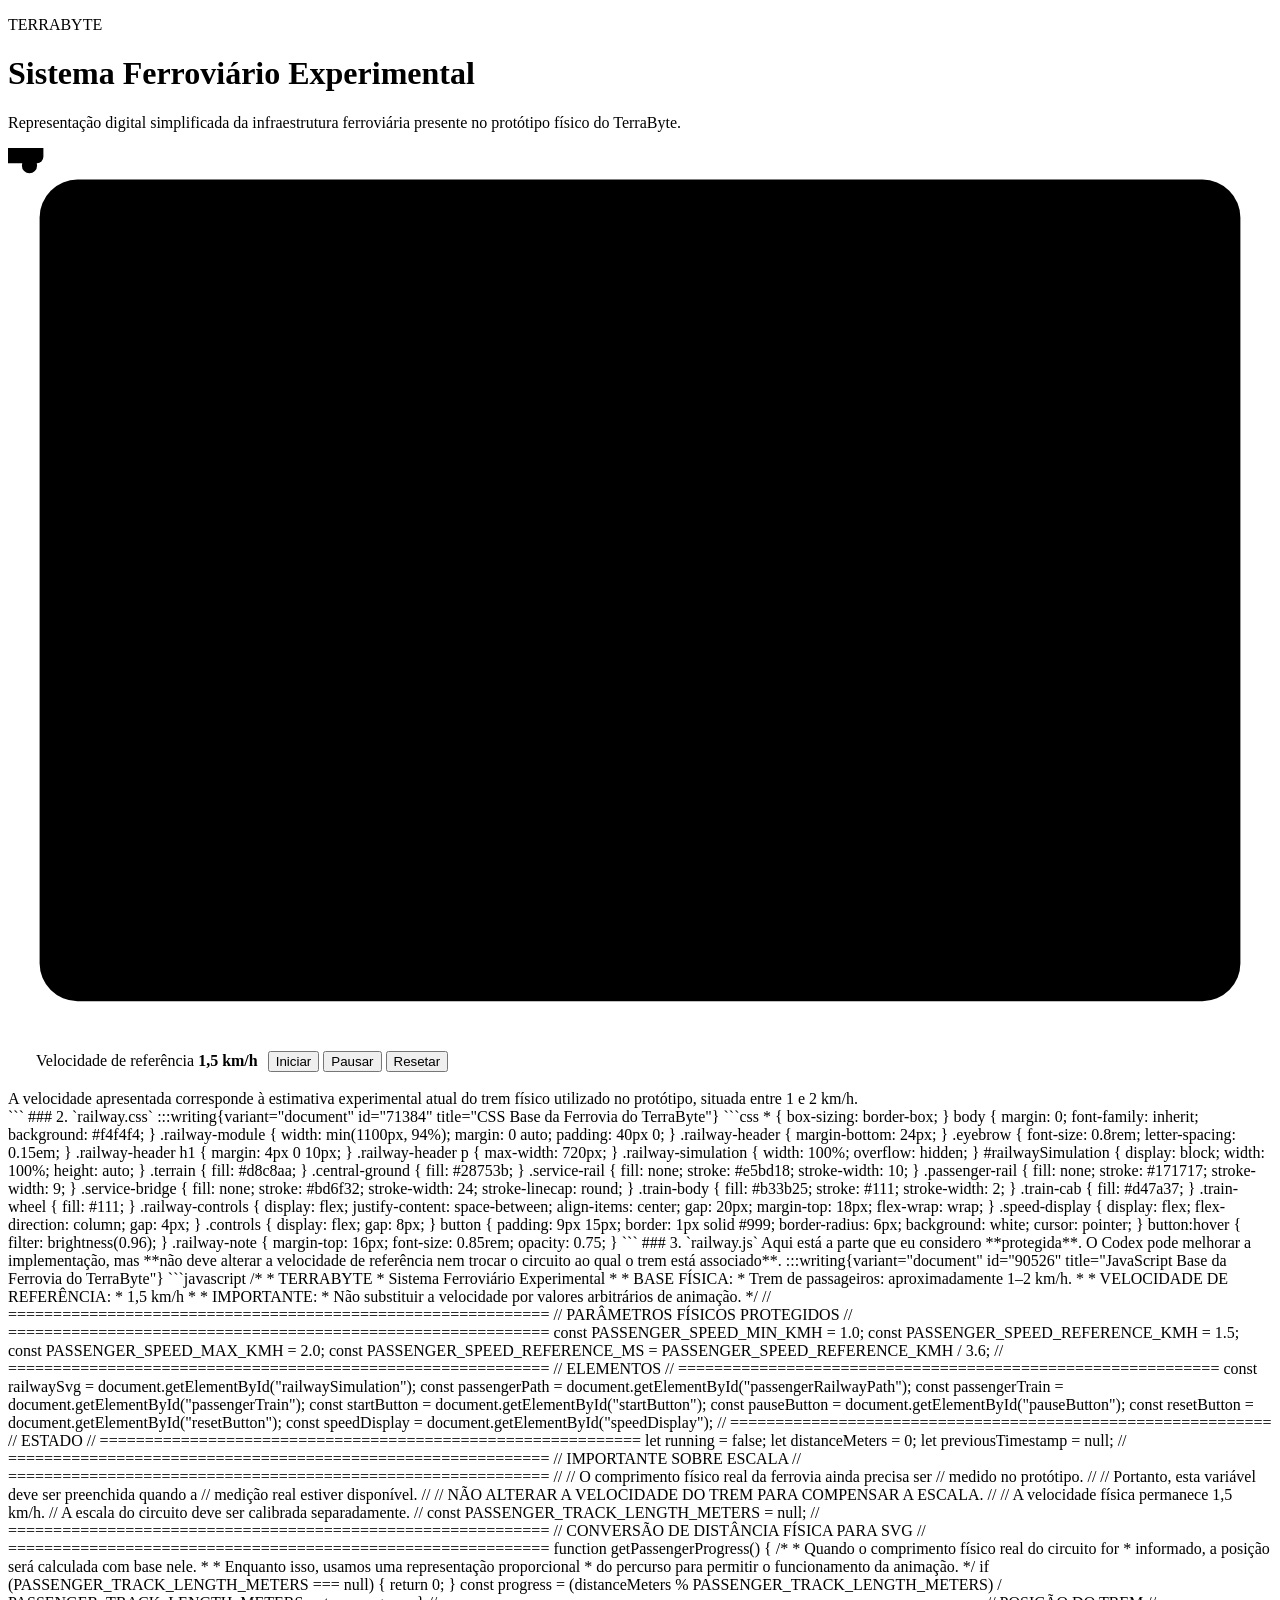
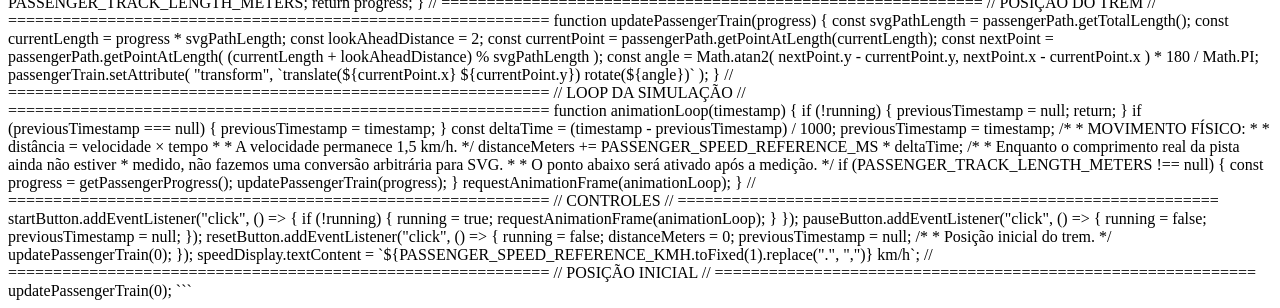
==== terrabyte feira de ciencias/railway/railway.html @ 581fd28a "Add files via upload" ====
<!DOCTYPE html>
<html lang="pt-BR">
<head>
    <meta charset="UTF-8">
    <meta name="viewport" content="width=device-width, initial-scale=1.0">
    <title>TerraByte | Sistema Ferroviário Experimental</title>
    <link rel="stylesheet" href="railway.css">
</head>

<body>

<main class="railway-module">

    <header class="railway-header">
        <p class="eyebrow">TERRABYTE</p>
        <h1>Sistema Ferroviário Experimental</h1>
        <p>
            Representação digital simplificada da infraestrutura ferroviária
            presente no protótipo físico do TerraByte.
        </p>
    </header>

    <section class="railway-simulation">

        <svg
            id="railwaySimulation"
            viewBox="0 0 1000 700"
            xmlns="http://www.w3.org/2000/svg"
            aria-label="Simulação da ferrovia experimental do TerraByte"
        >

            <!-- =====================================================
                 CENÁRIO BASE
                 ===================================================== -->

            <rect
                x="25"
                y="25"
                width="950"
                height="650"
                rx="30"
                class="terrain"
            />

            <!-- =====================================================
                 ÁREA CENTRAL
                 ===================================================== -->

            <circle
                cx="500"
                cy="350"
                r="105"
                class="central-ground"
            />

            <!-- =====================================================
                 FERROVIA AMARELA
                 SERVIÇO
                 ===================================================== -->

            <!-- CAMINHO MATEMÁTICO DA FERROVIA DE SERVIÇO -->
            <path
                id="serviceRailwayPath"
                pathLength="1"
                d="
                    M 185 115

                    C 300 80, 390 105, 500 95
                    C 620 82, 720 85, 815 125

                    C 900 160, 915 235, 900 310
                    C 890 360, 905 425, 875 490

                    C 850 550, 785 585, 700 585
                    C 610 590, 525 570, 435 585

                    C 340 600, 245 595, 165 555
                    C 90 515, 80 445, 100 375

                    C 120 305, 90 230, 115 175
                    C 130 140, 155 122, 185 115

                    Z
                "
            />

            <!-- REPRESENTAÇÃO VISUAL DOS DOIS TRILHOS -->
            <path
                class="service-rail service-rail-outer"
                d="
                    M 185 103
                    C 300 68, 390 93, 500 83
                    C 620 70, 720 73, 815 113
                    C 912 151, 927 233, 912 312
                    C 902 362, 917 428, 887 495
                    C 860 562, 790 597, 700 597
                    C 610 602, 525 582, 435 597
                    C 335 612, 240 607, 158 567
                    C 78 527, 68 447, 88 372
                    C 108 302, 78 227, 104 170
                    C 120 134, 153 110, 185 103
                    Z
                "
            />

            <path
                class="service-rail service-rail-inner"
                d="
                    M 185 127
                    C 300 92, 390 117, 500 107
                    C 620 94, 720 97, 815 137
                    C 888 169, 903 237, 888 308
                    C 878 358, 893 422, 863 485
                    C 840 538, 780 573, 700 573
                    C 610 578, 525 558, 435 573
                    C 345 588, 250 583, 172 543
                    C 102 503, 92 443, 112 378
                    C 132 308, 102 233, 126 180
                    C 140 148, 160 134, 185 127
                    Z
                "
            />

            <!-- =====================================================
                 RAMAL / PONTE CENTRAL
                 ===================================================== -->

            <path
                class="service-bridge"
                d="
                    M 790 285
                    L 625 430
                "
            />

            <!-- =====================================================
                 FERROVIA PRETA
                 PASSAGEIROS
                 ===================================================== -->

            <!-- CAMINHO MATEMÁTICO DO CIRCUITO DE PASSAGEIROS -->
            <path
                id="passengerRailwayPath"
                pathLength="1"
                d="
                    M 500 155

                    C 650 155, 775 225, 775 350
                    C 775 475, 650 545, 500 545

                    C 350 545, 225 475, 225 350
                    C 225 225, 350 155, 500 155

                    Z
                "
            />

            <!-- TRILHO VISUAL 1 -->
            <path
                class="passenger-rail"
                d="
                    M 500 143
                    C 657 143, 787 218, 787 350
                    C 787 482, 657 557, 500 557
                    C 343 557, 213 482, 213 350
                    C 213 218, 343 143, 500 143
                    Z
                "
            />

            <!-- TRILHO VISUAL 2 -->
            <path
                class="passenger-rail"
                d="
                    M 500 167
                    C 643 167, 763 232, 763 350
                    C 763 468, 643 533, 500 533
                    C 357 533, 237 468, 237 350
                    C 237 232, 357 167, 500 167
                    Z
                "
            />

            <!-- =====================================================
                 TREM DE PASSAGEIROS
                 ===================================================== -->

            <g id="passengerTrain">

                <rect
                    x="-28"
                    y="-12"
                    width="56"
                    height="24"
                    rx="5"
                    class="train-body"
                />

                <rect
                    x="10"
                    y="-9"
                    width="15"
                    height="18"
                    rx="2"
                    class="train-cab"
                />

                <circle
                    cx="-17"
                    cy="14"
                    r="6"
                    class="train-wheel"
                />

                <circle
                    cx="17"
                    cy="14"
                    r="6"
                    class="train-wheel"
                />

            </g>

        </svg>

    </section>

    <section class="railway-controls">

        <div class="speed-display">
            <span>Velocidade de referência</span>
            <strong id="speedDisplay">1,5 km/h</strong>
        </div>

        <div class="controls">
            <button id="startButton">Iniciar</button>
            <button id="pauseButton">Pausar</button>
            <button id="resetButton">Resetar</button>
        </div>

    </section>

    <footer class="railway-note">
        A velocidade apresentada corresponde à estimativa experimental atual
        do trem físico utilizado no protótipo, situada entre 1 e 2 km/h.
    </footer>

</main>

<script src="railway.js"></script>

</body>
</html>
```

### 2. `railway.css`

:::writing{variant="document" id="71384" title="CSS Base da Ferrovia do TerraByte"}
```css
* {
    box-sizing: border-box;
}

body {
    margin: 0;
    font-family: inherit;
    background: #f4f4f4;
}

.railway-module {
    width: min(1100px, 94%);
    margin: 0 auto;
    padding: 40px 0;
}

.railway-header {
    margin-bottom: 24px;
}

.eyebrow {
    font-size: 0.8rem;
    letter-spacing: 0.15em;
}

.railway-header h1 {
    margin: 4px 0 10px;
}

.railway-header p {
    max-width: 720px;
}

.railway-simulation {
    width: 100%;
    overflow: hidden;
}

#railwaySimulation {
    display: block;
    width: 100%;
    height: auto;
}

.terrain {
    fill: #d8c8aa;
}

.central-ground {
    fill: #28753b;
}

.service-rail {
    fill: none;
    stroke: #e5bd18;
    stroke-width: 10;
}

.passenger-rail {
    fill: none;
    stroke: #171717;
    stroke-width: 9;
}

.service-bridge {
    fill: none;
    stroke: #bd6f32;
    stroke-width: 24;
    stroke-linecap: round;
}

.train-body {
    fill: #b33b25;
    stroke: #111;
    stroke-width: 2;
}

.train-cab {
    fill: #d47a37;
}

.train-wheel {
    fill: #111;
}

.railway-controls {
    display: flex;
    justify-content: space-between;
    align-items: center;
    gap: 20px;
    margin-top: 18px;
    flex-wrap: wrap;
}

.speed-display {
    display: flex;
    flex-direction: column;
    gap: 4px;
}

.controls {
    display: flex;
    gap: 8px;
}

button {
    padding: 9px 15px;
    border: 1px solid #999;
    border-radius: 6px;
    background: white;
    cursor: pointer;
}

button:hover {
    filter: brightness(0.96);
}

.railway-note {
    margin-top: 16px;
    font-size: 0.85rem;
    opacity: 0.75;
}
```

### 3. `railway.js`

Aqui está a parte que eu considero **protegida**. O Codex pode melhorar a implementação, mas **não deve alterar a velocidade de referência nem trocar o circuito ao qual o trem está associado**.

:::writing{variant="document" id="90526" title="JavaScript Base da Ferrovia do TerraByte"}
```javascript
/*
 * TERRABYTE
 * Sistema Ferroviário Experimental
 *
 * BASE FÍSICA:
 * Trem de passageiros: aproximadamente 1–2 km/h.
 *
 * VELOCIDADE DE REFERÊNCIA:
 * 1,5 km/h
 *
 * IMPORTANTE:
 * Não substituir a velocidade por valores arbitrários de animação.
 */

// ============================================================
// PARÂMETROS FÍSICOS PROTEGIDOS
// ============================================================

const PASSENGER_SPEED_MIN_KMH = 1.0;
const PASSENGER_SPEED_REFERENCE_KMH = 1.5;
const PASSENGER_SPEED_MAX_KMH = 2.0;

const PASSENGER_SPEED_REFERENCE_MS =
    PASSENGER_SPEED_REFERENCE_KMH / 3.6;


// ============================================================
// ELEMENTOS
// ============================================================

const railwaySvg =
    document.getElementById("railwaySimulation");

const passengerPath =
    document.getElementById("passengerRailwayPath");

const passengerTrain =
    document.getElementById("passengerTrain");

const startButton =
    document.getElementById("startButton");

const pauseButton =
    document.getElementById("pauseButton");

const resetButton =
    document.getElementById("resetButton");

const speedDisplay =
    document.getElementById("speedDisplay");


// ============================================================
// ESTADO
// ============================================================

let running = false;

let distanceMeters = 0;

let previousTimestamp = null;


// ============================================================
// IMPORTANTE SOBRE ESCALA
// ============================================================
//
// O comprimento físico real da ferrovia ainda precisa ser
// medido no protótipo.
//
// Portanto, esta variável deve ser preenchida quando a
// medição real estiver disponível.
//
// NÃO ALTERAR A VELOCIDADE DO TREM PARA COMPENSAR A ESCALA.
//
// A velocidade física permanece 1,5 km/h.
// A escala do circuito deve ser calibrada separadamente.
//

const PASSENGER_TRACK_LENGTH_METERS = null;


// ============================================================
// CONVERSÃO DE DISTÂNCIA FÍSICA PARA SVG
// ============================================================

function getPassengerProgress() {

    /*
     * Quando o comprimento físico real do circuito for
     * informado, a posição será calculada com base nele.
     *
     * Enquanto isso, usamos uma representação proporcional
     * do percurso para permitir o funcionamento da animação.
     */

    if (PASSENGER_TRACK_LENGTH_METERS === null) {
        return 0;
    }

    const progress =
        (distanceMeters % PASSENGER_TRACK_LENGTH_METERS) /
        PASSENGER_TRACK_LENGTH_METERS;

    return progress;
}


// ============================================================
// POSIÇÃO DO TREM
// ============================================================

function updatePassengerTrain(progress) {

    const svgPathLength =
        passengerPath.getTotalLength();

    const currentLength =
        progress * svgPathLength;

    const lookAheadDistance = 2;

    const currentPoint =
        passengerPath.getPointAtLength(currentLength);

    const nextPoint =
        passengerPath.getPointAtLength(
            (currentLength + lookAheadDistance) %
            svgPathLength
        );

    const angle =
        Math.atan2(
            nextPoint.y - currentPoint.y,
            nextPoint.x - currentPoint.x
        ) * 180 / Math.PI;

    passengerTrain.setAttribute(
        "transform",
        `translate(${currentPoint.x} ${currentPoint.y}) rotate(${angle})`
    );
}


// ============================================================
// LOOP DA SIMULAÇÃO
// ============================================================

function animationLoop(timestamp) {

    if (!running) {
        previousTimestamp = null;
        return;
    }

    if (previousTimestamp === null) {
        previousTimestamp = timestamp;
    }

    const deltaTime =
        (timestamp - previousTimestamp) / 1000;

    previousTimestamp = timestamp;

    /*
     * MOVIMENTO FÍSICO:
     *
     * distância = velocidade × tempo
     *
     * A velocidade permanece 1,5 km/h.
     */

    distanceMeters +=
        PASSENGER_SPEED_REFERENCE_MS * deltaTime;

    /*
     * Enquanto o comprimento real da pista ainda não estiver
     * medido, não fazemos uma conversão arbitrária para SVG.
     *
     * O ponto abaixo será ativado após a medição.
     */

    if (PASSENGER_TRACK_LENGTH_METERS !== null) {

        const progress =
            getPassengerProgress();

        updatePassengerTrain(progress);
    }

    requestAnimationFrame(animationLoop);
}


// ============================================================
// CONTROLES
// ============================================================

startButton.addEventListener("click", () => {

    if (!running) {
        running = true;
        requestAnimationFrame(animationLoop);
    }

});


pauseButton.addEventListener("click", () => {

    running = false;
    previousTimestamp = null;

});


resetButton.addEventListener("click", () => {

    running = false;

    distanceMeters = 0;
    previousTimestamp = null;

    /*
     * Posição inicial do trem.
     */
    updatePassengerTrain(0);

});


speedDisplay.textContent =
    `${PASSENGER_SPEED_REFERENCE_KMH.toFixed(1).replace(".", ",")} km/h`;


// ============================================================
// POSIÇÃO INICIAL
// ============================================================

updatePassengerTrain(0);
```
---- terrabyte feira de ciencias/railway/railway.css ----
/* TerraByte | Subsistema ferroviario.
   Usa os tokens visuais do style.css (--glass-border, --shadow-strong, --aero-*).
   Cores de maquete (trilhos, trem, cenario) sao "tinta" da reconstrucao e ficam
   restritas ao SVG; a interface em volta segue a identidade do TerraByte. */

.railway-section{scroll-margin-top:24px}
.railway-intro{max-width:940px;margin:0 0 18px;color:var(--aero-text-light)}

.railway-panel{overflow:hidden;border:1px solid var(--glass-border);border-radius:var(--radius-large);background:linear-gradient(145deg,rgba(255,255,255,.82),rgba(226,250,255,.55));box-shadow:var(--shadow-strong)}
.railway-scene{display:flex;justify-content:center;padding:clamp(10px,2vw,22px);background:linear-gradient(145deg,rgba(255,255,255,.45),rgba(200,244,255,.25))}

/* SVG responsivo: proporcao fixa pelo viewBox, altura limitada pela janela. */
.railway-svg{display:block;width:min(100%,78vh);max-width:100%;height:auto}

/* ---------- Terreno ---------- */
.rw-board{fill:url(#rwBoard);stroke:#8f7f5d;stroke-width:3;filter:drop-shadow(0 10px 14px rgba(19,112,156,.18))}
.rw-board-inset{fill:none;stroke:rgba(255,255,255,.35);stroke-width:2;stroke-dasharray:2 9;stroke-linecap:round}

/* ---------- Area verde central ---------- */
.rw-green{fill:url(#rwGreen);stroke:#256f3a;stroke-width:3}
.rw-green-grass{fill:url(#rwGrass);pointer-events:none}
.rw-plane path{fill:#f6f9fa;stroke:#aebcc2;stroke-width:1.4;stroke-linejoin:round;filter:drop-shadow(2px 3px 2px rgba(0,0,0,.28))}

/* ---------- Ferrovia amarela (servico) ----------
   Camadas, de baixo para cima: sombra, borda, corpo, aberturas do leito. */
.rw-s-shadow,.rw-b-shadow{fill:none;stroke:rgba(70,52,22,.30);stroke-width:34;stroke-linejoin:round;stroke-linecap:round}
.rw-s-shadow{transform:translate(4px,6px)}
.rw-s-edge{fill:none;stroke:#cf9f10;stroke-width:30;stroke-linejoin:round;stroke-linecap:round}
.rw-s-body{fill:none;stroke:#f3c81f;stroke-width:23;stroke-linejoin:round;stroke-linecap:round}
.rw-s-slots{fill:none;stroke:#c99a10;stroke-width:12;stroke-dasharray:6 6}

/* ---------- Ferrovia preta (passageiros) ---------- */
.rw-p-shadow{fill:none;stroke:rgba(40,36,30,.28);stroke-width:36;stroke-linejoin:round;transform:translate(4px,6px)}
.rw-p-bed{fill:none;stroke:#8e897d;stroke-width:34;stroke-linejoin:round}
.rw-p-sleepers{fill:none;stroke:#3f3832;stroke-width:28;stroke-dasharray:3.2 7.2;stroke-linejoin:round}
.rw-p-rails{fill:none;stroke:#141a1e;stroke-width:22;stroke-linejoin:round}

/* ---------- Ponte / rampa diagonal ---------- */
.rw-b-shadow{stroke:rgba(60,40,20,.34);stroke-linecap:butt}
.rw-b-edge{fill:none;stroke:#b25d1c;stroke-width:32;stroke-linejoin:round;stroke-linecap:butt}
.rw-b-body{fill:none;stroke:#ee8b3e;stroke-width:25;stroke-linejoin:round;stroke-linecap:butt}
.rw-b-slots{fill:none;stroke:#c76a26;stroke-width:13;stroke-dasharray:5 6}

/* ---------- Cenario de servico (estatico) ---------- */
.rw-tower-pad{fill:#cf9f10}
.rw-tower-pad-inner{fill:#f3c81f}
.rw-tower-pole{fill:#ffffff;stroke:#9fb3bb;stroke-width:1.2}
.rw-tower-flag{fill:#2f9bd8}
.rw-station-pad{fill:#4a9a5a;stroke:#2f6e40;stroke-width:2}
.rw-station-roof{fill:#b8efcb;stroke:#6fb98a;stroke-width:2}

/* ---------- Trem de passageiros (inspirado no Expresso de Hogwarts de brinquedo) ----------
   Vista superior; frente do trem = +x. */
.passenger-train{pointer-events:none}
.passenger-train>g{filter:drop-shadow(1.5px 2.5px 1.5px rgba(0,0,0,.38))}
.rw-chassis{fill:#1d1d22}
.rw-rod{fill:#2c2c33;stroke:#0f0f13;stroke-width:.6}
.rw-boiler{fill:url(#rwBoilerShade);stroke:#6e130f;stroke-width:.8}
.rw-band{fill:#d9a93a}
.rw-smokebox{fill:#202026;stroke:#0f0f13;stroke-width:.8}
.rw-chimney-ring{fill:#3a3a42}
.rw-chimney{fill:#0d0d10}
.rw-dome{fill:#e2b44a;stroke:#9c7420;stroke-width:.8}
.rw-cab{fill:#7c1712;stroke:#4f0e0b;stroke-width:.8}
.rw-cab-roof{fill:#a51f19}
.rw-trim{stroke:#d9a93a;stroke-width:1.1;stroke-linecap:round}
.rw-tender{fill:#1d1d22;stroke:#0f0f13;stroke-width:.8}
.rw-tender-lining{fill:none;stroke:#b3261e;stroke-width:1.2}
.rw-tender-coal{fill:#34343b}
.rw-coach{fill:#7c1712;stroke:#4f0e0b;stroke-width:.8}
.rw-coach-roof{fill:#a51f19}
.rw-vent{fill:#7c1712}
.rw-coupling{fill:#15151a}

/* ---------- Legenda ---------- */
.railway-legend{display:flex;flex-wrap:wrap;gap:8px 20px;margin:0;padding:14px clamp(16px,3vw,28px) 4px;list-style:none;color:var(--aero-text-light);font-size:.88rem}
.railway-legend li{display:inline-flex;align-items:center;gap:8px}
.rw-swatch{display:inline-block;width:26px;height:8px;border-radius:4px;border:1px solid rgba(255,255,255,.9);box-shadow:0 1px 3px rgba(12,100,140,.2)}
.rw-swatch-passenger{background:#141a1e}
.rw-swatch-service{background:#f3c81f}
.rw-swatch-bridge{background:#ee8b3e}
.rw-swatch-green{background:#3f9a56}

/* ---------- Controles ---------- */
.railway-controls{display:flex;flex-wrap:wrap;align-items:center;gap:10px;padding:14px clamp(16px,3vw,28px) 18px}
.railway-state{margin-left:auto;font-size:.74rem;padding:5px 12px}
.railway-state[data-state="running"]{color:#17703f;background:rgba(140,230,189,.55)}
.railway-state[data-state="paused"]{color:#8a4b00;background:rgba(255,226,160,.6)}
.tag-visual{color:#4a5f69;background:rgba(190,205,212,.5)}

/* ---------- Indicadores (reaproveita .data-panel / .data-card do TerraByte) ---------- */
.railway-readouts{padding:0 clamp(16px,3vw,28px) clamp(16px,3vw,24px);border-top:1px solid rgba(62,156,190,.16)}
.railway-readouts .data-panel{margin:18px 0 0}
.railway-readouts .data-card strong{font-variant-numeric:tabular-nums}

.railway-assumptions{margin-top:16px;padding:12px 16px;border:1px solid rgba(255,255,255,.9);border-radius:var(--radius-medium);background:rgba(255,255,255,.6);box-shadow:var(--shadow-soft);color:var(--aero-text-light);font-size:.92rem}
.railway-assumptions summary{cursor:pointer;color:#087eae;font-weight:700}
.railway-assumptions ul{margin:12px 0 2px;padding:0;list-style:none;display:grid;gap:10px}
.railway-assumptions li{display:flex;flex-wrap:wrap;align-items:baseline;gap:6px 10px}
.railway-assumptions li>span:last-child{flex:1 1 260px;min-width:0}

@media(max-width:560px){
    .railway-controls button{flex:1 1 40%}
    .railway-state{margin-left:0;flex-basis:100%;text-align:center}
}

/* ---------- Frota, agua, turbina e inspecao ---------- */
.rw-veh{pointer-events:none;filter:drop-shadow(1.5px 2.5px 1.5px rgba(0,0,0,.35))}
.rw-veh-body>*{stroke:rgba(0,0,0,.45);stroke-width:1}
.rw-veh-label{font:700 11px/1 system-ui,sans-serif;fill:#fff;stroke:rgba(20,40,50,.75);stroke-width:3;paint-order:stroke;stroke-linejoin:round}
.rw-cargo{fill:#8a5a2b;stroke:#4b2f14;stroke-width:1}
.rw-heli-shadow{fill:#000}
.rw-heli-rotor{transform-origin:0 0}
.rw-heli-rotor>*{fill:rgba(40,40,50,.75);stroke:none}
.rw-veh[data-flying="1"] .rw-heli-rotor{animation:rw-spin .22s linear infinite}
@keyframes rw-spin{from{transform:rotate(0)}to{transform:rotate(360deg)}}

.rw-pond{fill:#5cc2ea;stroke:#2f8fbf;stroke-width:3}
.rw-wave{fill:none;stroke:rgba(255,255,255,.75);stroke-width:2;stroke-linecap:round;stroke-dasharray:14 22;animation:rw-wave 5s linear infinite}
.rw-wave-2{animation-duration:7s;animation-direction:reverse}
@keyframes rw-wave{to{stroke-dashoffset:-72}}
.rw-ripple{fill:none;stroke:#fff;stroke-width:1.6}

.rw-tpad{fill:#e9f6fb;stroke:#8ab7c9;stroke-width:2}
.rw-tglow{fill:none;stroke:#ffd45a;stroke-width:5;opacity:0}
.rw-turbine-rotor path{fill:#fff;stroke:#7fa7b6;stroke-width:1}
.rw-turbine-rotor{transform-origin:0 0}
.rw-thub{fill:#2f9bd8}
.rw-turbine.is-spin .rw-turbine-rotor{animation:rw-spin 1.4s linear infinite}
.rw-turbine.is-climax .rw-turbine-rotor{animation-duration:.35s}
.rw-turbine.is-climax .rw-tglow{animation:rw-glow 1s ease-in-out infinite}
@keyframes rw-glow{0%,100%{opacity:.15}50%{opacity:.9}}

.rw-verdict rect{fill:rgba(255,255,255,.94);stroke:#e39a1d;stroke-width:2}
.rw-verdict text{font:800 13px system-ui,sans-serif;fill:#8a4b00}
.rw-verdict.is-approved rect{stroke:#2f9b57;fill:#e5f8ec}
.rw-verdict.is-approved text{fill:#17703f}

#turbine.cycle-spin:not(.is-spinning) .turbine-rotor{animation:rotor-spin var(--cycle-spin,1.4s) linear infinite}
#turbine.cycle-paused:not(.is-spinning) .turbine-rotor,.railway-section.is-paused .rw-turbine-rotor,.railway-section.is-paused .rw-wave,.railway-section.is-paused .rw-heli-rotor,.railway-section.is-paused .rw-tglow{animation-play-state:paused}

.rw-swatch-water{background:#5cc2ea}
.rw-swatch-turbine{background:#e9f6fb;border-color:#8ab7c9}
.railway-catalog{width:100%;border-collapse:collapse;font-size:.82rem}
.railway-catalog th,.railway-catalog td{padding:6px 8px;text-align:left;border-bottom:1px solid rgba(62,156,190,.18);vertical-align:top}

@media(prefers-reduced-motion:reduce){.rw-wave{animation:none}}
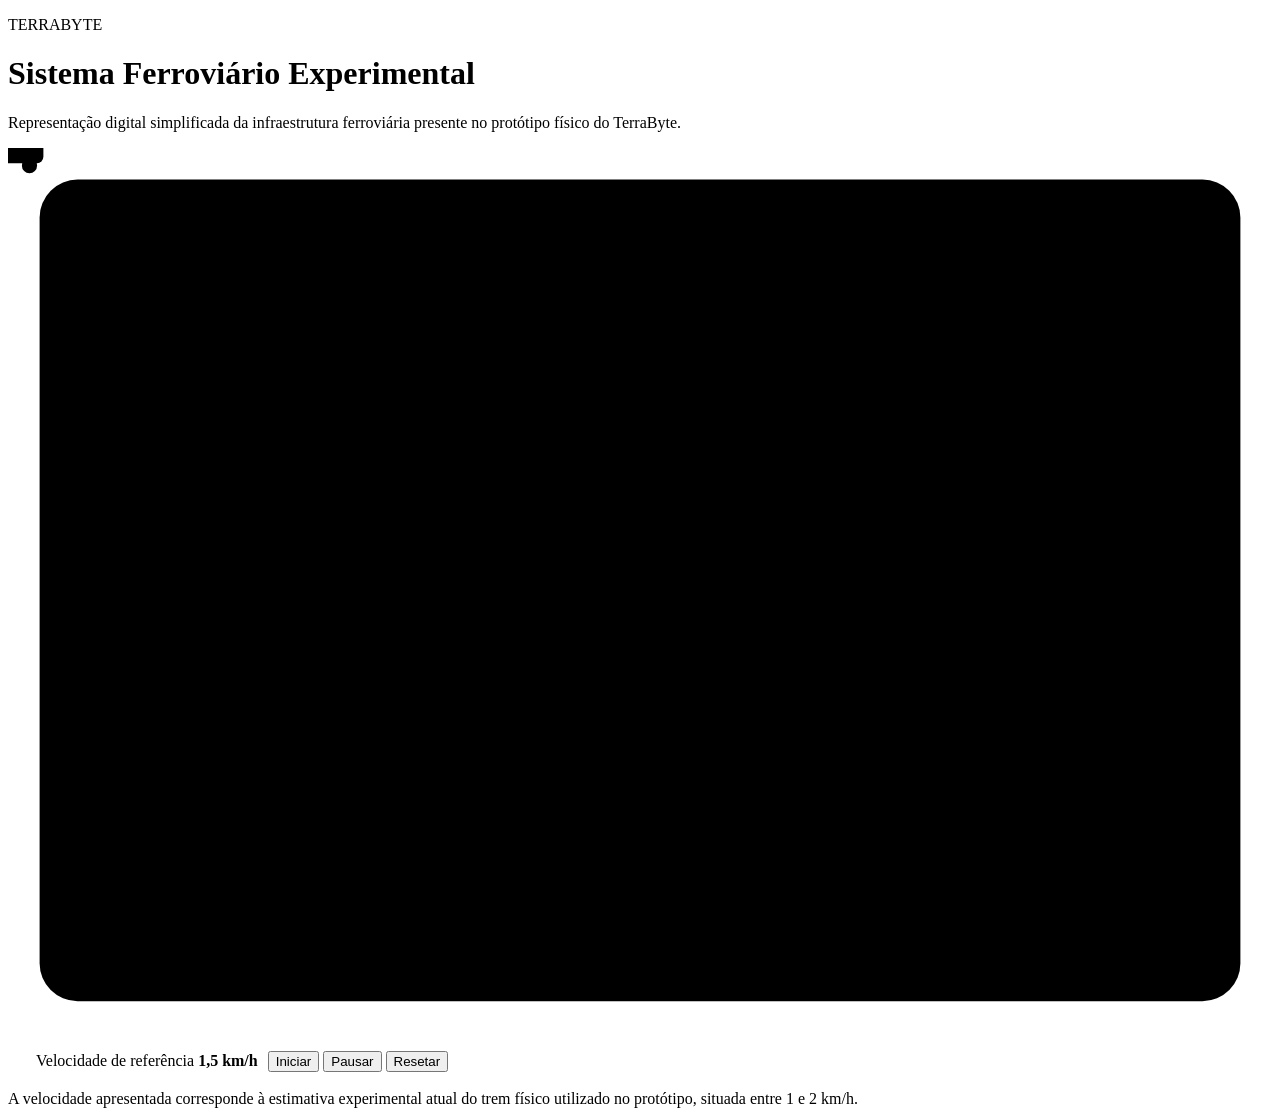
==== commit cfebe814: "Add a minimal cargo-sync script include so the existing railway lifecycle toggles cargo visibility f" ====
--- a/terrabyte feira de ciencias/railway/railway.html
+++ b/terrabyte feira de ciencias/railway/railway.html
@@ -1,630 +1,254 @@
-<!DOCTYPE html>
-<html lang="pt-BR">
-<head>
-    <meta charset="UTF-8">
-    <meta name="viewport" content="width=device-width, initial-scale=1.0">
-    <title>TerraByte | Sistema Ferroviário Experimental</title>
-    <link rel="stylesheet" href="railway.css">
-</head>
-
-<body>
-
-<main class="railway-module">
-
-    <header class="railway-header">
-        <p class="eyebrow">TERRABYTE</p>
-        <h1>Sistema Ferroviário Experimental</h1>
-        <p>
-            Representação digital simplificada da infraestrutura ferroviária
-            presente no protótipo físico do TerraByte.
-        </p>
-    </header>
-
-    <section class="railway-simulation">
-
-        <svg
-            id="railwaySimulation"
-            viewBox="0 0 1000 700"
-            xmlns="http://www.w3.org/2000/svg"
-            aria-label="Simulação da ferrovia experimental do TerraByte"
-        >
-
-            <!-- =====================================================
-                 CENÁRIO BASE
-                 ===================================================== -->
-
-            <rect
-                x="25"
-                y="25"
-                width="950"
-                height="650"
-                rx="30"
-                class="terrain"
-            />
-
-            <!-- =====================================================
-                 ÁREA CENTRAL
-                 ===================================================== -->
-
-            <circle
-                cx="500"
-                cy="350"
-                r="105"
-                class="central-ground"
-            />
-
-            <!-- =====================================================
-                 FERROVIA AMARELA
-                 SERVIÇO
-                 ===================================================== -->
-
-            <!-- CAMINHO MATEMÁTICO DA FERROVIA DE SERVIÇO -->
-            <path
-                id="serviceRailwayPath"
-                pathLength="1"
-                d="
-                    M 185 115
-
-                    C 300 80, 390 105, 500 95
-                    C 620 82, 720 85, 815 125
-
-                    C 900 160, 915 235, 900 310
-                    C 890 360, 905 425, 875 490
-
-                    C 850 550, 785 585, 700 585
-                    C 610 590, 525 570, 435 585
-
-                    C 340 600, 245 595, 165 555
-                    C 90 515, 80 445, 100 375
-
-                    C 120 305, 90 230, 115 175
-                    C 130 140, 155 122, 185 115
-
-                    Z
-                "
-            />
-
-            <!-- REPRESENTAÇÃO VISUAL DOS DOIS TRILHOS -->
-            <path
-                class="service-rail service-rail-outer"
-                d="
-                    M 185 103
-                    C 300 68, 390 93, 500 83
-                    C 620 70, 720 73, 815 113
-                    C 912 151, 927 233, 912 312
-                    C 902 362, 917 428, 887 495
-                    C 860 562, 790 597, 700 597
-                    C 610 602, 525 582, 435 597
-                    C 335 612, 240 607, 158 567
-                    C 78 527, 68 447, 88 372
-                    C 108 302, 78 227, 104 170
-                    C 120 134, 153 110, 185 103
-                    Z
-                "
-            />
-
-            <path
-                class="service-rail service-rail-inner"
-                d="
-                    M 185 127
-                    C 300 92, 390 117, 500 107
-                    C 620 94, 720 97, 815 137
-                    C 888 169, 903 237, 888 308
-                    C 878 358, 893 422, 863 485
-                    C 840 538, 780 573, 700 573
-                    C 610 578, 525 558, 435 573
-                    C 345 588, 250 583, 172 543
-                    C 102 503, 92 443, 112 378
-                    C 132 308, 102 233, 126 180
-                    C 140 148, 160 134, 185 127
-                    Z
-                "
-            />
-
-            <!-- =====================================================
-                 RAMAL / PONTE CENTRAL
-                 ===================================================== -->
-
-            <path
-                class="service-bridge"
-                d="
-                    M 790 285
-                    L 625 430
-                "
-            />
-
-            <!-- =====================================================
-                 FERROVIA PRETA
-                 PASSAGEIROS
-                 ===================================================== -->
-
-            <!-- CAMINHO MATEMÁTICO DO CIRCUITO DE PASSAGEIROS -->
-            <path
-                id="passengerRailwayPath"
-                pathLength="1"
-                d="
-                    M 500 155
-
-                    C 650 155, 775 225, 775 350
-                    C 775 475, 650 545, 500 545
-
-                    C 350 545, 225 475, 225 350
-                    C 225 225, 350 155, 500 155
-
-                    Z
-                "
-            />
-
-            <!-- TRILHO VISUAL 1 -->
-            <path
-                class="passenger-rail"
-                d="
-                    M 500 143
-                    C 657 143, 787 218, 787 350
-                    C 787 482, 657 557, 500 557
-                    C 343 557, 213 482, 213 350
-                    C 213 218, 343 143, 500 143
-                    Z
-                "
-            />
-
-            <!-- TRILHO VISUAL 2 -->
-            <path
-                class="passenger-rail"
-                d="
-                    M 500 167
-                    C 643 167, 763 232, 763 350
-                    C 763 468, 643 533, 500 533
-                    C 357 533, 237 468, 237 350
-                    C 237 232, 357 167, 500 167
-                    Z
-                "
-            />
-
-            <!-- =====================================================
-                 TREM DE PASSAGEIROS
-                 ===================================================== -->
-
-            <g id="passengerTrain">
-
-                <rect
-                    x="-28"
-                    y="-12"
-                    width="56"
-                    height="24"
-                    rx="5"
-                    class="train-body"
-                />
-
-                <rect
-                    x="10"
-                    y="-9"
-                    width="15"
-                    height="18"
-                    rx="2"
-                    class="train-cab"
-                />
-
-                <circle
-                    cx="-17"
-                    cy="14"
-                    r="6"
-                    class="train-wheel"
-                />
-
-                <circle
-                    cx="17"
-                    cy="14"
-                    r="6"
-                    class="train-wheel"
-                />
-
-            </g>
-
-        </svg>
-
-    </section>
-
-    <section class="railway-controls">
-
-        <div class="speed-display">
-            <span>Velocidade de referência</span>
-            <strong id="speedDisplay">1,5 km/h</strong>
-        </div>
-
-        <div class="controls">
-            <button id="startButton">Iniciar</button>
-            <button id="pauseButton">Pausar</button>
-            <button id="resetButton">Resetar</button>
-        </div>
-
-    </section>
-
-    <footer class="railway-note">
-        A velocidade apresentada corresponde à estimativa experimental atual
-        do trem físico utilizado no protótipo, situada entre 1 e 2 km/h.
-    </footer>
-
-</main>
-
-<script src="railway.js"></script>
-
-</body>
-</html>
-```
-
-### 2. `railway.css`
-
-:::writing{variant="document" id="71384" title="CSS Base da Ferrovia do TerraByte"}
-```css
-* {
-    box-sizing: border-box;
-}
-
-body {
-    margin: 0;
-    font-family: inherit;
-    background: #f4f4f4;
-}
-
-.railway-module {
-    width: min(1100px, 94%);
-    margin: 0 auto;
-    padding: 40px 0;
-}
-
-.railway-header {
-    margin-bottom: 24px;
-}
-
-.eyebrow {
-    font-size: 0.8rem;
-    letter-spacing: 0.15em;
-}
-
-.railway-header h1 {
-    margin: 4px 0 10px;
-}
-
-.railway-header p {
-    max-width: 720px;
-}
-
-.railway-simulation {
-    width: 100%;
-    overflow: hidden;
-}
-
-#railwaySimulation {
-    display: block;
-    width: 100%;
-    height: auto;
-}
-
-.terrain {
-    fill: #d8c8aa;
-}
-
-.central-ground {
-    fill: #28753b;
-}
-
-.service-rail {
-    fill: none;
-    stroke: #e5bd18;
-    stroke-width: 10;
-}
-
-.passenger-rail {
-    fill: none;
-    stroke: #171717;
-    stroke-width: 9;
-}
-
-.service-bridge {
-    fill: none;
-    stroke: #bd6f32;
-    stroke-width: 24;
-    stroke-linecap: round;
-}
-
-.train-body {
-    fill: #b33b25;
-    stroke: #111;
-    stroke-width: 2;
-}
-
-.train-cab {
-    fill: #d47a37;
-}
-
-.train-wheel {
-    fill: #111;
-}
-
-.railway-controls {
-    display: flex;
-    justify-content: space-between;
-    align-items: center;
-    gap: 20px;
-    margin-top: 18px;
-    flex-wrap: wrap;
-}
-
-.speed-display {
-    display: flex;
-    flex-direction: column;
-    gap: 4px;
-}
-
-.controls {
-    display: flex;
-    gap: 8px;
-}
-
-button {
-    padding: 9px 15px;
-    border: 1px solid #999;
-    border-radius: 6px;
-    background: white;
-    cursor: pointer;
-}
-
-button:hover {
-    filter: brightness(0.96);
-}
-
-.railway-note {
-    margin-top: 16px;
-    font-size: 0.85rem;
-    opacity: 0.75;
-}
-```
-
-### 3. `railway.js`
-
-Aqui está a parte que eu considero **protegida**. O Codex pode melhorar a implementação, mas **não deve alterar a velocidade de referência nem trocar o circuito ao qual o trem está associado**.
-
-:::writing{variant="document" id="90526" title="JavaScript Base da Ferrovia do TerraByte"}
-```javascript
-/*
- * TERRABYTE
- * Sistema Ferroviário Experimental
- *
- * BASE FÍSICA:
- * Trem de passageiros: aproximadamente 1–2 km/h.
- *
- * VELOCIDADE DE REFERÊNCIA:
- * 1,5 km/h
- *
- * IMPORTANTE:
- * Não substituir a velocidade por valores arbitrários de animação.
- */
-
-// ============================================================
-// PARÂMETROS FÍSICOS PROTEGIDOS
-// ============================================================
-
-const PASSENGER_SPEED_MIN_KMH = 1.0;
-const PASSENGER_SPEED_REFERENCE_KMH = 1.5;
-const PASSENGER_SPEED_MAX_KMH = 2.0;
-
-const PASSENGER_SPEED_REFERENCE_MS =
-    PASSENGER_SPEED_REFERENCE_KMH / 3.6;
-
-
-// ============================================================
-// ELEMENTOS
-// ============================================================
-
-const railwaySvg =
-    document.getElementById("railwaySimulation");
-
-const passengerPath =
-    document.getElementById("passengerRailwayPath");
-
-const passengerTrain =
-    document.getElementById("passengerTrain");
-
-const startButton =
-    document.getElementById("startButton");
-
-const pauseButton =
-    document.getElementById("pauseButton");
-
-const resetButton =
-    document.getElementById("resetButton");
-
-const speedDisplay =
-    document.getElementById("speedDisplay");
-
-
-// ============================================================
-// ESTADO
-// ============================================================
-
-let running = false;
-
-let distanceMeters = 0;
-
-let previousTimestamp = null;
-
-
-// ============================================================
-// IMPORTANTE SOBRE ESCALA
-// ============================================================
-//
-// O comprimento físico real da ferrovia ainda precisa ser
-// medido no protótipo.
-//
-// Portanto, esta variável deve ser preenchida quando a
-// medição real estiver disponível.
-//
-// NÃO ALTERAR A VELOCIDADE DO TREM PARA COMPENSAR A ESCALA.
-//
-// A velocidade física permanece 1,5 km/h.
-// A escala do circuito deve ser calibrada separadamente.
-//
-
-const PASSENGER_TRACK_LENGTH_METERS = null;
-
-
-// ============================================================
-// CONVERSÃO DE DISTÂNCIA FÍSICA PARA SVG
-// ============================================================
-
-function getPassengerProgress() {
-
-    /*
-     * Quando o comprimento físico real do circuito for
-     * informado, a posição será calculada com base nele.
-     *
-     * Enquanto isso, usamos uma representação proporcional
-     * do percurso para permitir o funcionamento da animação.
-     */
-
-    if (PASSENGER_TRACK_LENGTH_METERS === null) {
-        return 0;
-    }
-
-    const progress =
-        (distanceMeters % PASSENGER_TRACK_LENGTH_METERS) /
-        PASSENGER_TRACK_LENGTH_METERS;
-
-    return progress;
-}
-
-
-// ============================================================
-// POSIÇÃO DO TREM
-// ============================================================
-
-function updatePassengerTrain(progress) {
-
-    const svgPathLength =
-        passengerPath.getTotalLength();
-
-    const currentLength =
-        progress * svgPathLength;
-
-    const lookAheadDistance = 2;
-
-    const currentPoint =
-        passengerPath.getPointAtLength(currentLength);
-
-    const nextPoint =
-        passengerPath.getPointAtLength(
-            (currentLength + lookAheadDistance) %
-            svgPathLength
-        );
-
-    const angle =
-        Math.atan2(
-            nextPoint.y - currentPoint.y,
-            nextPoint.x - currentPoint.x
-        ) * 180 / Math.PI;
-
-    passengerTrain.setAttribute(
-        "transform",
-        `translate(${currentPoint.x} ${currentPoint.y}) rotate(${angle})`
-    );
-}
-
-
-// ============================================================
-// LOOP DA SIMULAÇÃO
-// ============================================================
-
-function animationLoop(timestamp) {
-
-    if (!running) {
-        previousTimestamp = null;
-        return;
-    }
-
-    if (previousTimestamp === null) {
-        previousTimestamp = timestamp;
-    }
-
-    const deltaTime =
-        (timestamp - previousTimestamp) / 1000;
-
-    previousTimestamp = timestamp;
-
-    /*
-     * MOVIMENTO FÍSICO:
-     *
-     * distância = velocidade × tempo
-     *
-     * A velocidade permanece 1,5 km/h.
-     */
-
-    distanceMeters +=
-        PASSENGER_SPEED_REFERENCE_MS * deltaTime;
-
-    /*
-     * Enquanto o comprimento real da pista ainda não estiver
-     * medido, não fazemos uma conversão arbitrária para SVG.
-     *
-     * O ponto abaixo será ativado após a medição.
-     */
-
-    if (PASSENGER_TRACK_LENGTH_METERS !== null) {
-
-        const progress =
-            getPassengerProgress();
-
-        updatePassengerTrain(progress);
-    }
-
-    requestAnimationFrame(animationLoop);
-}
-
-
-// ============================================================
-// CONTROLES
-// ============================================================
-
-startButton.addEventListener("click", () => {
-
-    if (!running) {
-        running = true;
-        requestAnimationFrame(animationLoop);
-    }
-
-});
-
-
-pauseButton.addEventListener("click", () => {
-
-    running = false;
-    previousTimestamp = null;
-
-});
-
-
-resetButton.addEventListener("click", () => {
-
-    running = false;
-
-    distanceMeters = 0;
-    previousTimestamp = null;
-
-    /*
-     * Posição inicial do trem.
-     */
-    updatePassengerTrain(0);
-
-});
-
-
-speedDisplay.textContent =
-    `${PASSENGER_SPEED_REFERENCE_KMH.toFixed(1).replace(".", ",")} km/h`;
-
-
-// ============================================================
-// POSIÇÃO INICIAL
-// ============================================================
-
-updatePassengerTrain(0);
-```+<!DOCTYPE html>
+<html lang="pt-BR">
+<head>
+    <meta charset="UTF-8">
+    <meta name="viewport" content="width=device-width, initial-scale=1.0">
+    <title>TerraByte | Sistema Ferroviário Experimental</title>
+    <link rel="stylesheet" href="railway.css">
+</head>
+
+<body>
+
+<main class="railway-module">
+
+    <header class="railway-header">
+        <p class="eyebrow">TERRABYTE</p>
+        <h1>Sistema Ferroviário Experimental</h1>
+        <p>
+            Representação digital simplificada da infraestrutura ferroviária
+            presente no protótipo físico do TerraByte.
+        </p>
+    </header>
+
+    <section class="railway-simulation">
+
+        <svg
+            id="railwaySimulation"
+            viewBox="0 0 1000 700"
+            xmlns="http://www.w3.org/2000/svg"
+            aria-label="Simulação da ferrovia experimental do TerraByte"
+        >
+
+            <!-- =====================================================
+                 CENÁRIO BASE
+                 ===================================================== -->
+
+            <rect
+                x="25"
+                y="25"
+                width="950"
+                height="650"
+                rx="30"
+                class="terrain"
+            />
+
+            <!-- =====================================================
+                 ÁREA CENTRAL
+                 ===================================================== -->
+
+            <circle
+                cx="500"
+                cy="350"
+                r="105"
+                class="central-ground"
+            />
+
+            <!-- =====================================================
+                 FERROVIA AMARELA
+                 SERVIÇO
+                 ===================================================== -->
+
+            <!-- CAMINHO MATEMÁTICO DA FERROVIA DE SERVIÇO -->
+            <path
+                id="serviceRailwayPath"
+                pathLength="1"
+                d="
+                    M 185 115
+
+                    C 300 80, 390 105, 500 95
+                    C 620 82, 720 85, 815 125
+
+                    C 900 160, 915 235, 900 310
+                    C 890 360, 905 425, 875 490
+
+                    C 850 550, 785 585, 700 585
+                    C 610 590, 525 570, 435 585
+
+                    C 340 600, 245 595, 165 555
+                    C 90 515, 80 445, 100 375
+
+                    C 120 305, 90 230, 115 175
+                    C 130 140, 155 122, 185 115
+
+                    Z
+                "
+            />
+
+            <!-- REPRESENTAÇÃO VISUAL DOS DOIS TRILHOS -->
+            <path
+                class="service-rail service-rail-outer"
+                d="
+                    M 185 103
+                    C 300 68, 390 93, 500 83
+                    C 620 70, 720 73, 815 113
+                    C 912 151, 927 233, 912 312
+                    C 902 362, 917 428, 887 495
+                    C 860 562, 790 597, 700 597
+                    C 610 602, 525 582, 435 597
+                    C 335 612, 240 607, 158 567
+                    C 78 527, 68 447, 88 372
+                    C 108 302, 78 227, 104 170
+                    C 120 134, 153 110, 185 103
+                    Z
+                "
+            />
+
+            <path
+                class="service-rail service-rail-inner"
+                d="
+                    M 185 127
+                    C 300 92, 390 117, 500 107
+                    C 620 94, 720 97, 815 137
+                    C 888 169, 903 237, 888 308
+                    C 878 358, 893 422, 863 485
+                    C 840 538, 780 573, 700 573
+                    C 610 578, 525 558, 435 573
+                    C 345 588, 250 583, 172 543
+                    C 102 503, 92 443, 112 378
+                    C 132 308, 102 233, 126 180
+                    C 140 148, 160 134, 185 127
+                    Z
+                "
+            />
+
+            <!-- =====================================================
+                 RAMAL / PONTE CENTRAL
+                 ===================================================== -->
+
+            <path
+                class="service-bridge"
+                d="
+                    M 790 285
+                    L 625 430
+                "
+            />
+
+            <!-- =====================================================
+                 FERROVIA PRETA
+                 PASSAGEIROS
+                 ===================================================== -->
+
+            <!-- CAMINHO MATEMÁTICO DO CIRCUITO DE PASSAGEIROS -->
+            <path
+                id="passengerRailwayPath"
+                pathLength="1"
+                d="
+                    M 500 155
+
+                    C 650 155, 775 225, 775 350
+                    C 775 475, 650 545, 500 545
+
+                    C 350 545, 225 475, 225 350
+                    C 225 225, 350 155, 500 155
+
+                    Z
+                "
+            />
+
+            <!-- TRILHO VISUAL 1 -->
+            <path
+                class="passenger-rail"
+                d="
+                    M 500 143
+                    C 657 143, 787 218, 787 350
+                    C 787 482, 657 557, 500 557
+                    C 343 557, 213 482, 213 350
+                    C 213 218, 343 143, 500 143
+                    Z
+                "
+            />
+
+            <!-- TRILHO VISUAL 2 -->
+            <path
+                class="passenger-rail"
+                d="
+                    M 500 167
+                    C 643 167, 763 232, 763 350
+                    C 763 468, 643 533, 500 533
+                    C 357 533, 237 468, 237 350
+                    C 237 232, 357 167, 500 167
+                    Z
+                "
+            />
+
+            <!-- =====================================================
+                 TREM DE PASSAGEIROS
+                 ===================================================== -->
+
+            <g id="passengerTrain">
+
+                <rect
+                    x="-28"
+                    y="-12"
+                    width="56"
+                    height="24"
+                    rx="5"
+                    class="train-body"
+                />
+
+                <rect
+                    x="10"
+                    y="-9"
+                    width="15"
+                    height="18"
+                    rx="2"
+                    class="train-cab"
+                />
+
+                <circle
+                    cx="-17"
+                    cy="14"
+                    r="6"
+                    class="train-wheel"
+                />
+
+                <circle
+                    cx="17"
+                    cy="14"
+                    r="6"
+                    class="train-wheel"
+                />
+
+            </g>
+
+        </svg>
+
+    </section>
+
+    <section class="railway-controls">
+
+        <div class="speed-display">
+            <span>Velocidade de referência</span>
+            <strong id="speedDisplay">1,5 km/h</strong>
+        </div>
+
+        <div class="controls">
+            <button id="startButton">Iniciar</button>
+            <button id="pauseButton">Pausar</button>
+            <button id="resetButton">Resetar</button>
+        </div>
+
+    </section>
+
+    <footer class="railway-note">
+        A velocidade apresentada corresponde à estimativa experimental atual
+        do trem físico utilizado no protótipo, situada entre 1 e 2 km/h.
+    </footer>
+
+</main>
+
+<script src="railway.js"></script>
+<script src="railway-cargo-fix.js"></script>
+
+</body>
+</html>
